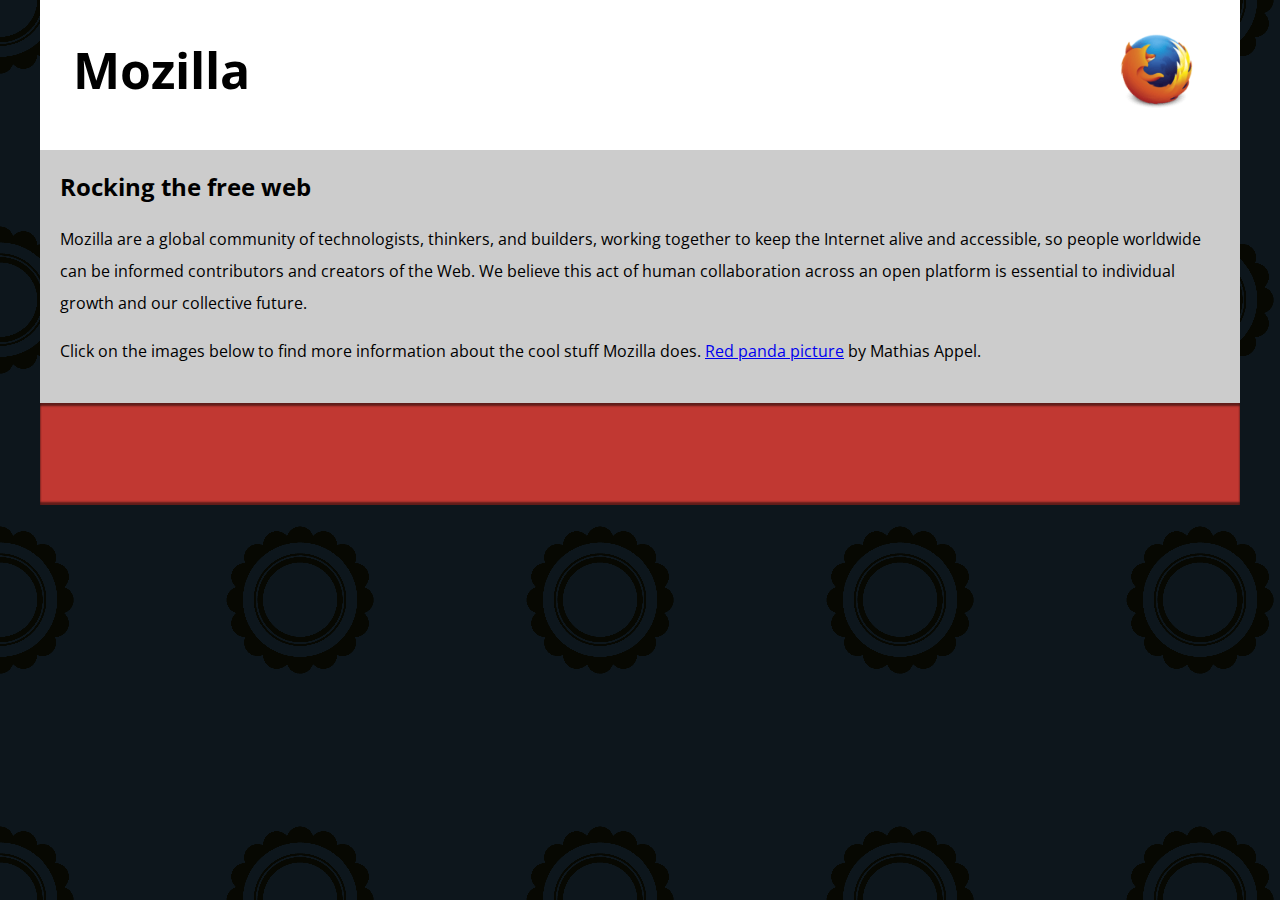
==== lab2/part1/index.html @ 7030bf7b "logo image inserted in header lab 2 part 1" ====
<!DOCTYPE html>
<html lang="en-US">
  <head>
    <meta charset="utf-8">
    <meta name="viewport" content="width=device-width">
    <title>Mozilla splash page</title>
    <link href='https://fonts.googleapis.com/css?family=Open+Sans:400,700' rel='stylesheet' type='text/css'>
    <style>
      /* header and body setup */

      html {
        font-family: 'Open Sans', sans-serif;
        background: url(pattern.png);
      }

      body {
        width: 100%;
        max-width: 1200px;
        margin: 0 auto;
        background-color: white;
        position: relative;
      }

      /* Header styling */

      header {
        height: 150px;
      }

      header img {
        width: 100px;
        position: absolute;
        right: 32.5px;
        top: 32.5px;
      }

      h1 {
        font-size: 50px;
        line-height: 140px;
        margin: 0 0 0 32.5px;
      }

      /* main section and video styling */

      main {
        background: #ccc;
      }

      article {
        padding: 20px;
      }

      h2 {
        margin-top: 0;
      }

      p {
        line-height: 2;
      }

      iframe {
        float: left;
        margin: 0 20px 20px 0;
        max-width: 100%;
      }

      /* further info links */

      .further-info {
        clear: left;
        padding: 40px 0;
        background: #c13832;
        box-shadow: inset 0 3px 2px rgba(0,0,0,0.5),
                    inset 0 -3px 2px rgba(0,0,0,0.5);
      }

      .further-info a {
        width: 25%;
        display: block;
        float: left;
      }

      .further-info img {
        max-width: 100%;
      }

      .clearfix {
        clear: both;
      }

      /* Red panda image */

      .red-panda img {
        display: block;
        max-width: 100%;
      }
    </style>
  </head>
  <body>
    <header>
      <h1>Mozilla</h1>
      <!-- insert <img> element, link to the small
          version of the Firefox logo -->
      <img src="./originals/firefox_logo-only_RGB120.png" alt="This the smaller version of the FireFox logo">

    </header>

    <main>
      <article>
        <!-- insert iframe from youtube -->

        <h2>Rocking the free web</h2>

        <p>Mozilla are a global community of technologists, thinkers, and builders, working together to keep the Internet alive and accessible, so people worldwide can be informed contributors and creators of the Web. We believe this act of human collaboration across an open platform is essential to individual growth and our collective future.</p>

        <p>Click on the images below to find more information about the cool stuff Mozilla does. <a href="https://www.flickr.com/photos/mathiasappel/21675551065/">Red panda picture</a> by Mathias Appel.</p>
      </article>

      <div class="further-info">
        <!-- insert images with srcsets and sizes -->
        <a href="https://www.mozilla.org/en-US/firefox/new/">
          <img>
        </a>
        <a href="https://www.mozilla.org/">
          <img>
        </a>
        <a href="https://addons.mozilla.org/">
          <img>
        </a>
        <a href="https://developer.mozilla.org/en-US/">
          <img>
        </a>
        <div class="clearfix"></div>
      </div>

      <div class="red-panda">
        <!-- insert picture element -->
      </div>

    </main>
  </body>
</html>
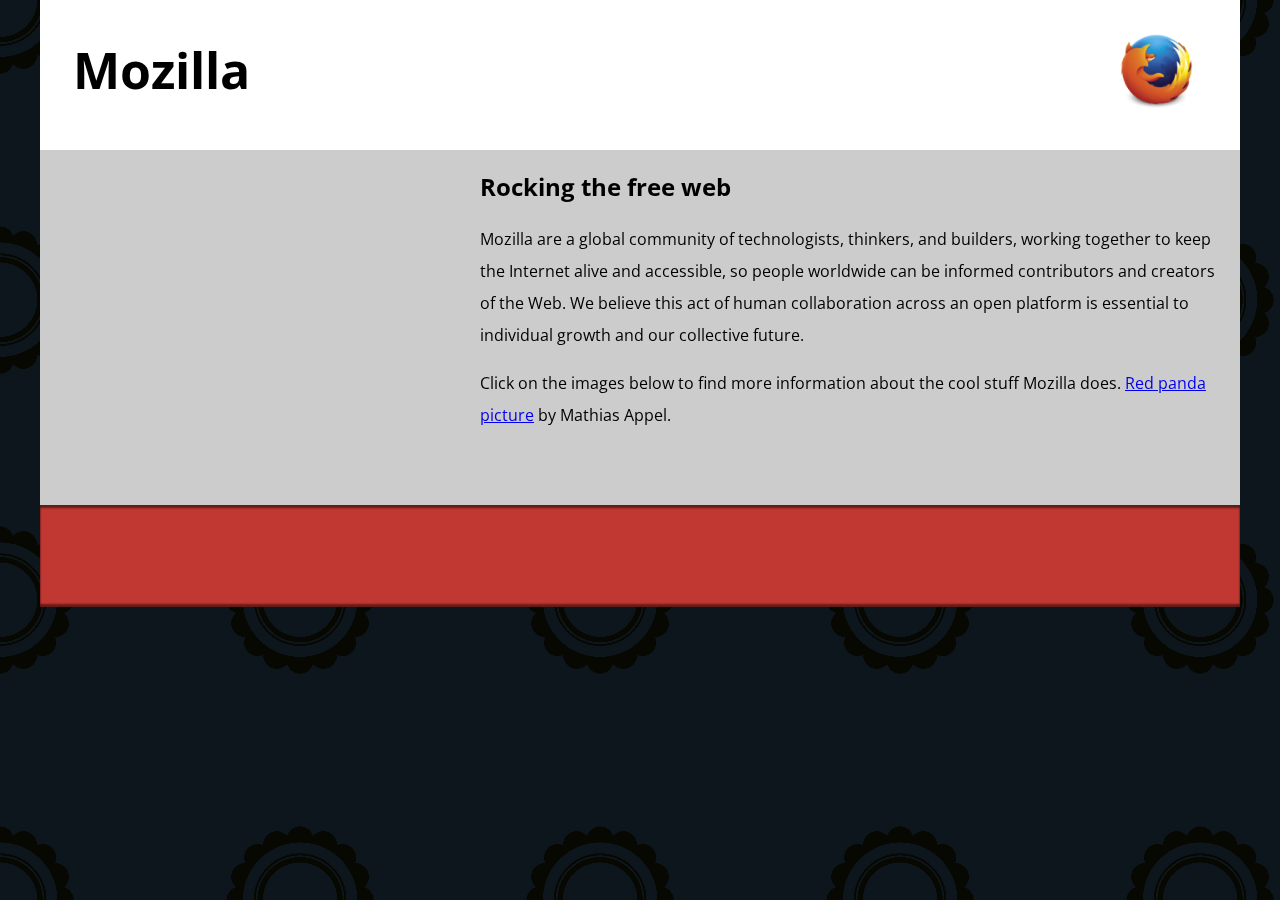
==== commit 9286f4ad: "embedded youtube video inserted and changed dimensions to 400 pixels" ====
--- a/lab2/part1/index.html
+++ b/lab2/part1/index.html
@@ -108,6 +108,7 @@
     <main>
       <article>
         <!-- insert iframe from youtube -->
+        <iframe width="400" height="315" src="https://www.youtube.com/embed/ojcNcvb1olg?si=dq9pEgGXAg-AvUQK" title="YouTube video player" frameborder="0" allow="accelerometer; autoplay; clipboard-write; encrypted-media; gyroscope; picture-in-picture; web-share" referrerpolicy="strict-origin-when-cross-origin" allowfullscreen></iframe>
 
         <h2>Rocking the free web</h2>
 
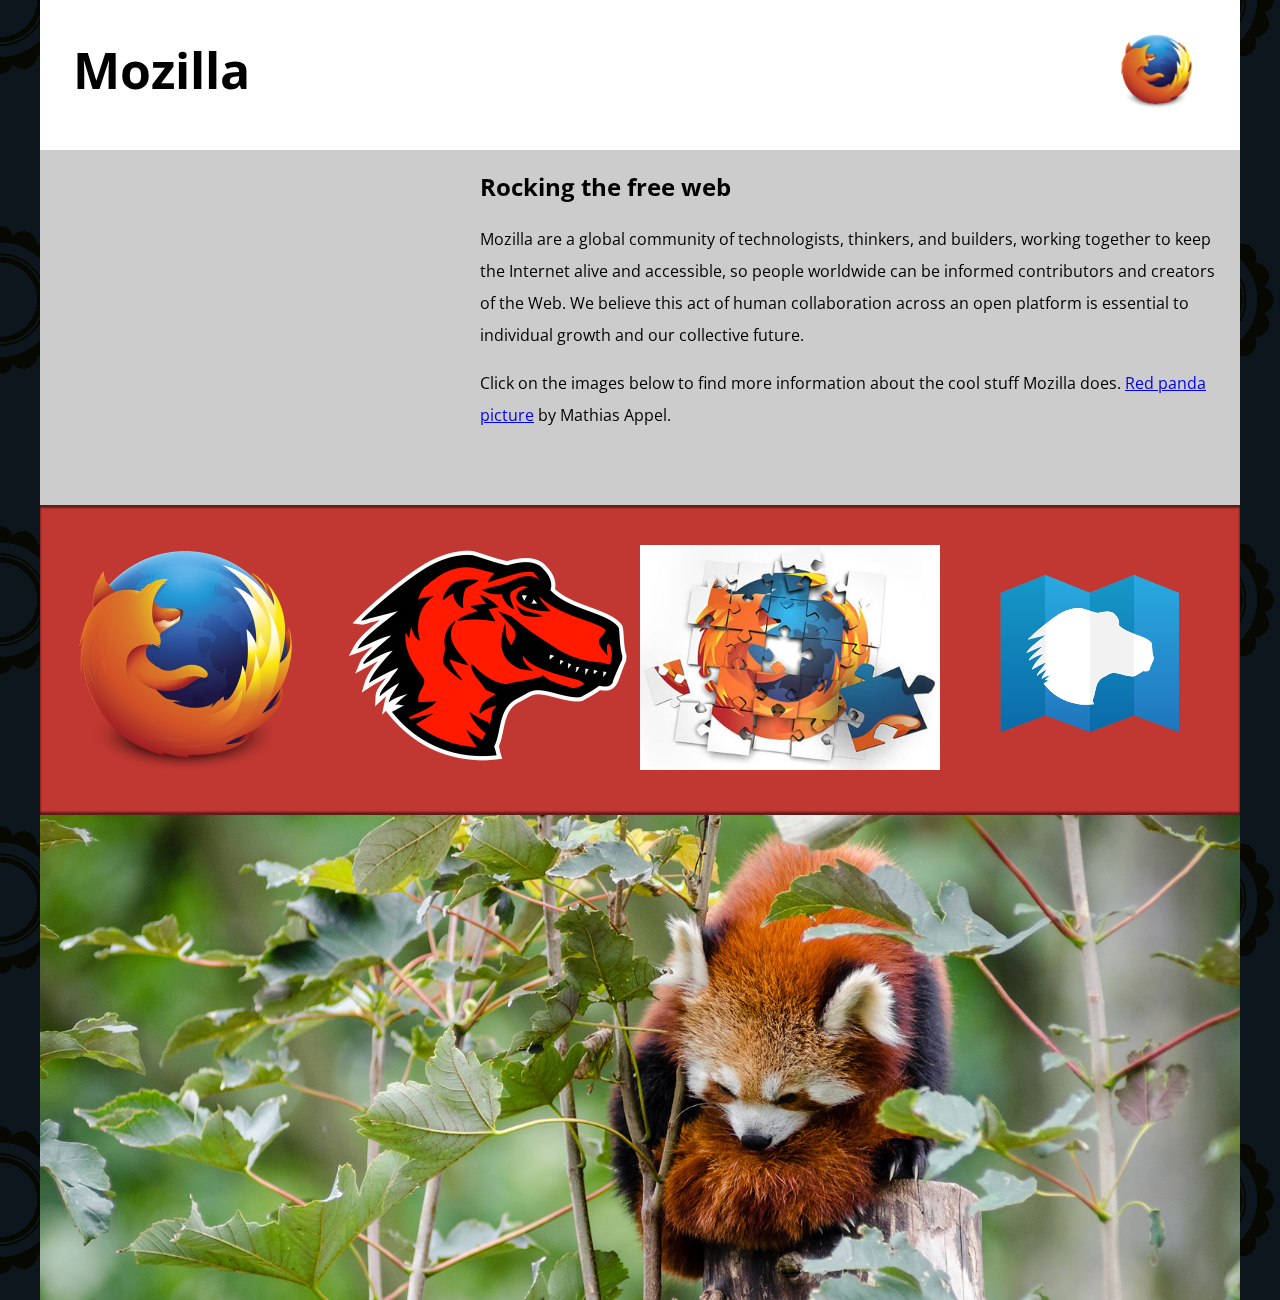
==== commit c802dd6d: "imbedded images in part 1" ====
--- a/lab2/part1/index.html
+++ b/lab2/part1/index.html
@@ -1,4 +1,11 @@
 <!DOCTYPE html>
+
+<!--
+    Title: Assignment 2 Part 1
+    Author: Morsalin Bhuiyan
+    Date: September 27, 2024
+-->
+
 <html lang="en-US">
   <head>
     <meta charset="utf-8">
@@ -119,23 +126,29 @@
 
       <div class="further-info">
         <!-- insert images with srcsets and sizes -->
+
         <a href="https://www.mozilla.org/en-US/firefox/new/">
-          <img>
+          <img src="./originals/firefox_logo-only_RGB.png">
         </a>
         <a href="https://www.mozilla.org/">
-          <img>
+          <img src="./originals/mozilla-dinosaur-head.png">
         </a>
         <a href="https://addons.mozilla.org/">
-          <img>
+          <img src="./originals/firefox-addons.jpg">
         </a>
         <a href="https://developer.mozilla.org/en-US/">
-          <img>
+          <img src="./originals/mdn.svg">
         </a>
         <div class="clearfix"></div>
       </div>
 
       <div class="red-panda">
         <!-- insert picture element -->
+         <picture>
+          <img src="./originals/red-panda.jpg" alt="red panda">
+          <source media="(max-width:600px)" src="./originals/red-panda-600.jpg">
+          <source media="(min-width:12px)" src="./originals/red-panda 1200.jpg">
+         </picture>
       </div>
 
     </main>
